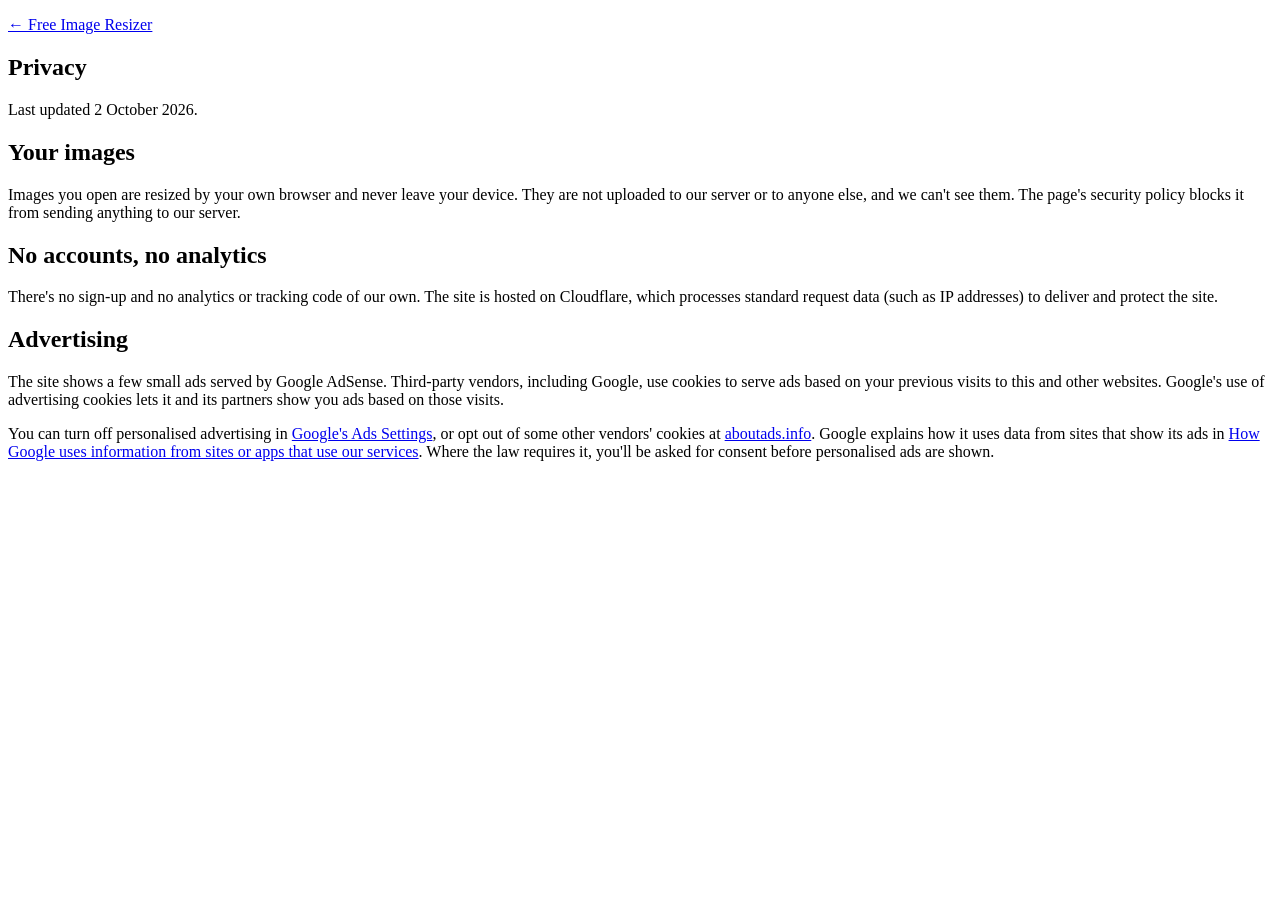
==== free-image-resizer/public/privacy.html @ 3350b5e0 "Add two small AdSense boxes, privacy page, real site URL - Two labelled ad boxes (468x60, 320x50 on " ====
<!doctype html>
<html lang="en">
<head>
  <meta charset="utf-8">
  <meta name="viewport" content="width=device-width, initial-scale=1">
  <meta http-equiv="Content-Security-Policy" content="default-src 'none'; style-src 'self'; img-src 'self'; base-uri 'none'; form-action 'none'">
  <title>Privacy – Free Image Resizer</title>
  <meta name="description" content="How Free Image Resizer handles your images and data: images are resized in your browser and never uploaded. Ads are served by Google AdSense.">
  <link rel="canonical" href="https://free-image-resizer.freewebtoolss.workers.dev/privacy">
  <link rel="icon" href="/favicon.svg" type="image/svg+xml">
  <link rel="stylesheet" href="/styles.css">
</head>
<body>
  <main class="container">
    <section class="info">
      <p><a href="/">← Free Image Resizer</a></p>
      <h1>Privacy</h1>
      <p>Last updated 2 October 2026.</p>

      <h2>Your images</h2>
      <p>Images you open are resized by your own browser and never leave your device. They are not uploaded to our server or to anyone else, and we can't see them. The page's security policy blocks it from sending anything to our server.</p>

      <h2>No accounts, no analytics</h2>
      <p>There's no sign-up and no analytics or tracking code of our own. The site is hosted on Cloudflare, which processes standard request data (such as IP addresses) to deliver and protect the site.</p>

      <h2>Advertising</h2>
      <p>The site shows a few small ads served by Google AdSense. Third-party vendors, including Google, use cookies to serve ads based on your previous visits to this and other websites. Google's use of advertising cookies lets it and its partners show you ads based on those visits.</p>
      <p>You can turn off personalised advertising in <a href="https://adssettings.google.com/">Google's Ads Settings</a>, or opt out of some other vendors' cookies at <a href="https://www.aboutads.info/choices/">aboutads.info</a>. Google explains how it uses data from sites that show its ads in <a href="https://policies.google.com/technologies/partner-sites">How Google uses information from sites or apps that use our services</a>. Where the law requires it, you'll be asked for consent before personalised ads are shown.</p>
    </section>
  </main>
</body>
</html>
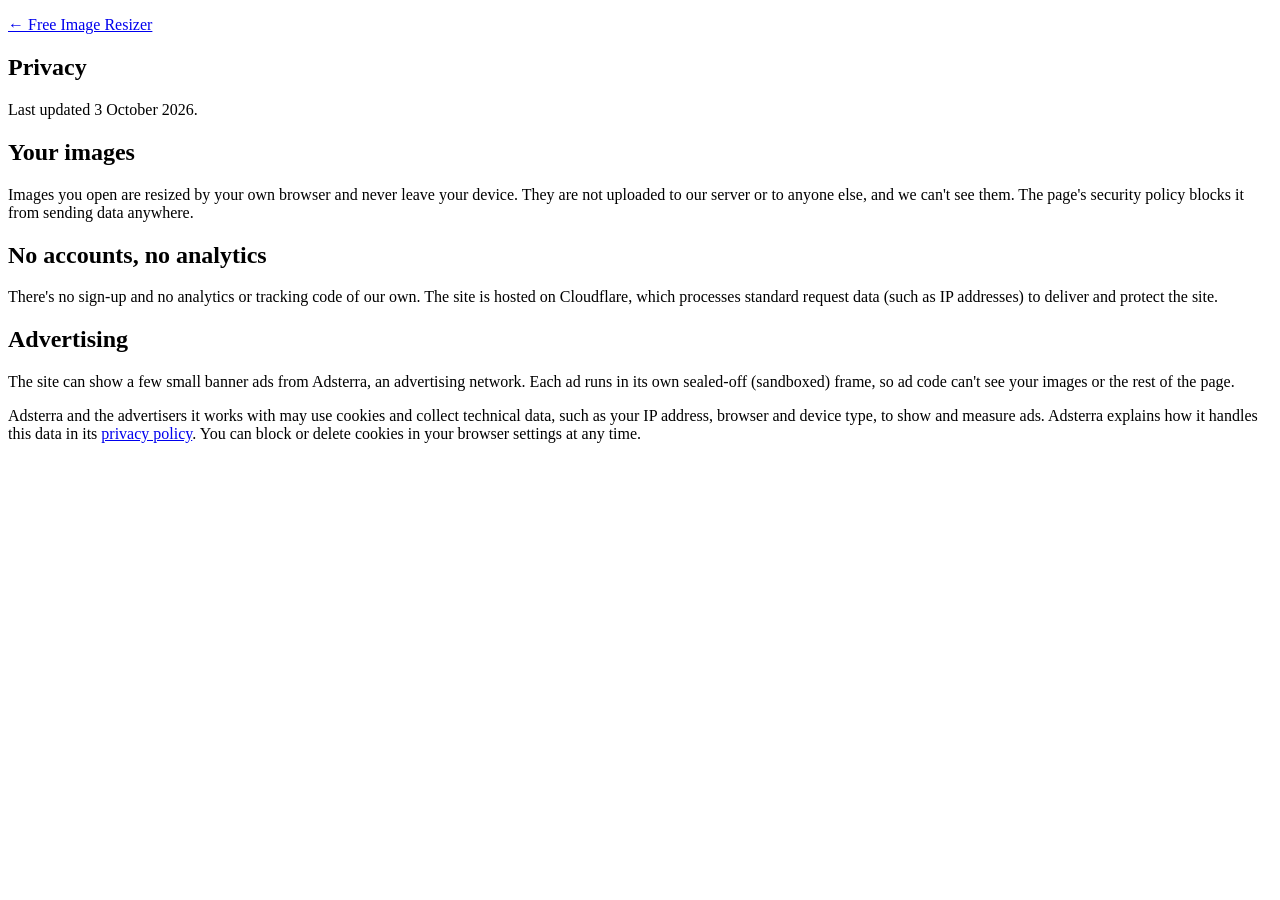
==== commit 21f83097: "Switch ads from AdSense to Adsterra banners in sandboxed frames - Two Adsterra banner places (468x60" ====
--- a/free-image-resizer/public/privacy.html
+++ b/free-image-resizer/public/privacy.html
@@ -5,7 +5,7 @@
   <meta name="viewport" content="width=device-width, initial-scale=1">
   <meta http-equiv="Content-Security-Policy" content="default-src 'none'; style-src 'self'; img-src 'self'; base-uri 'none'; form-action 'none'">
   <title>Privacy – Free Image Resizer</title>
-  <meta name="description" content="How Free Image Resizer handles your images and data: images are resized in your browser and never uploaded. Ads are served by Google AdSense.">
+  <meta name="description" content="How Free Image Resizer handles your images and data: images are resized in your browser and never uploaded. Any ads come from Adsterra and run in sandboxed frames.">
   <link rel="canonical" href="https://free-image-resizer.freewebtoolss.workers.dev/privacy">
   <link rel="icon" href="/favicon.svg" type="image/svg+xml">
   <link rel="stylesheet" href="/styles.css">
@@ -15,17 +15,17 @@
     <section class="info">
       <p><a href="/">← Free Image Resizer</a></p>
       <h1>Privacy</h1>
-      <p>Last updated 2 October 2026.</p>
+      <p>Last updated 3 October 2026.</p>
 
       <h2>Your images</h2>
-      <p>Images you open are resized by your own browser and never leave your device. They are not uploaded to our server or to anyone else, and we can't see them. The page's security policy blocks it from sending anything to our server.</p>
+      <p>Images you open are resized by your own browser and never leave your device. They are not uploaded to our server or to anyone else, and we can't see them. The page's security policy blocks it from sending data anywhere.</p>
 
       <h2>No accounts, no analytics</h2>
       <p>There's no sign-up and no analytics or tracking code of our own. The site is hosted on Cloudflare, which processes standard request data (such as IP addresses) to deliver and protect the site.</p>
 
       <h2>Advertising</h2>
-      <p>The site shows a few small ads served by Google AdSense. Third-party vendors, including Google, use cookies to serve ads based on your previous visits to this and other websites. Google's use of advertising cookies lets it and its partners show you ads based on those visits.</p>
-      <p>You can turn off personalised advertising in <a href="https://adssettings.google.com/">Google's Ads Settings</a>, or opt out of some other vendors' cookies at <a href="https://www.aboutads.info/choices/">aboutads.info</a>. Google explains how it uses data from sites that show its ads in <a href="https://policies.google.com/technologies/partner-sites">How Google uses information from sites or apps that use our services</a>. Where the law requires it, you'll be asked for consent before personalised ads are shown.</p>
+      <p>The site can show a few small banner ads from Adsterra, an advertising network. Each ad runs in its own sealed-off (sandboxed) frame, so ad code can't see your images or the rest of the page.</p>
+      <p>Adsterra and the advertisers it works with may use cookies and collect technical data, such as your IP address, browser and device type, to show and measure ads. Adsterra explains how it handles this data in its <a href="https://adsterra.com/privacy-policy/">privacy policy</a>. You can block or delete cookies in your browser settings at any time.</p>
     </section>
   </main>
 </body>
